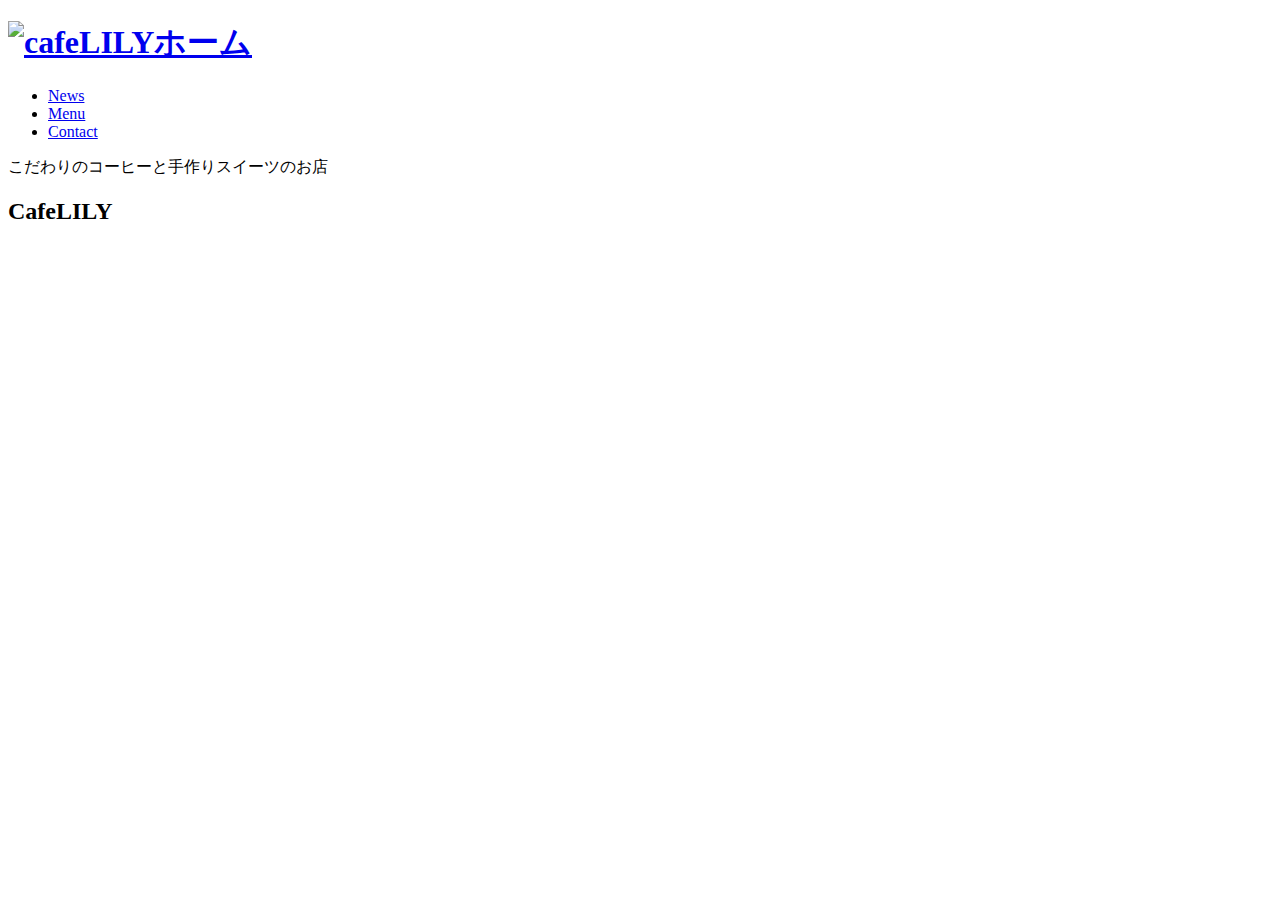
==== index.html @ 015c8594 "Create index.html" ====
<!DOCTYPE html>
<html lang="ja">
<head>
  <meta charset="UTF-8">
  <meta name="viewport" content="width=device-width, initial-scale=1">
  <meta name="description" content="こだわりのコーヒーと手作りスイーツのお店">
  <title>cafe LILY</title>

  <!-- css -->
  <link rel="stylesheet" href="https://unpkg.com/ress/dist/ress.min.css">
  <link href="https://fonts.googleapis.com/css?family=Philosopher" rel="stylesheet">
  <link href="css/style.css" rel="stylesheet">
  <link rel="icon" type="image/png" href="images/favicon.svg">

</head>


<body>
  <div id="home" class="big-bg">
    <header class="page-header wrapper">
        <h1><a href="index.html"><img class="logo" src="images/logo.svg" alt="cafeLILYホーム"></a></h1>
        <nav>
            <ul class="main-nav">
              <li><a href="news.html">News</a></li>
              <li><a href="menu.html">Menu</a></li>
              <li><a href="contact.html">Contact</a></li>
            </ul>
        </nav>
    </header>

    <div class="home-content wrapper">
        <span>こだわりのコーヒーと手作りスイーツのお店</span>
        <h2 class="page-title">CafeLILY</h2>
    </div><!-- /.home-content -->
  </div><!-- /#home -->
  
</body>
</html>
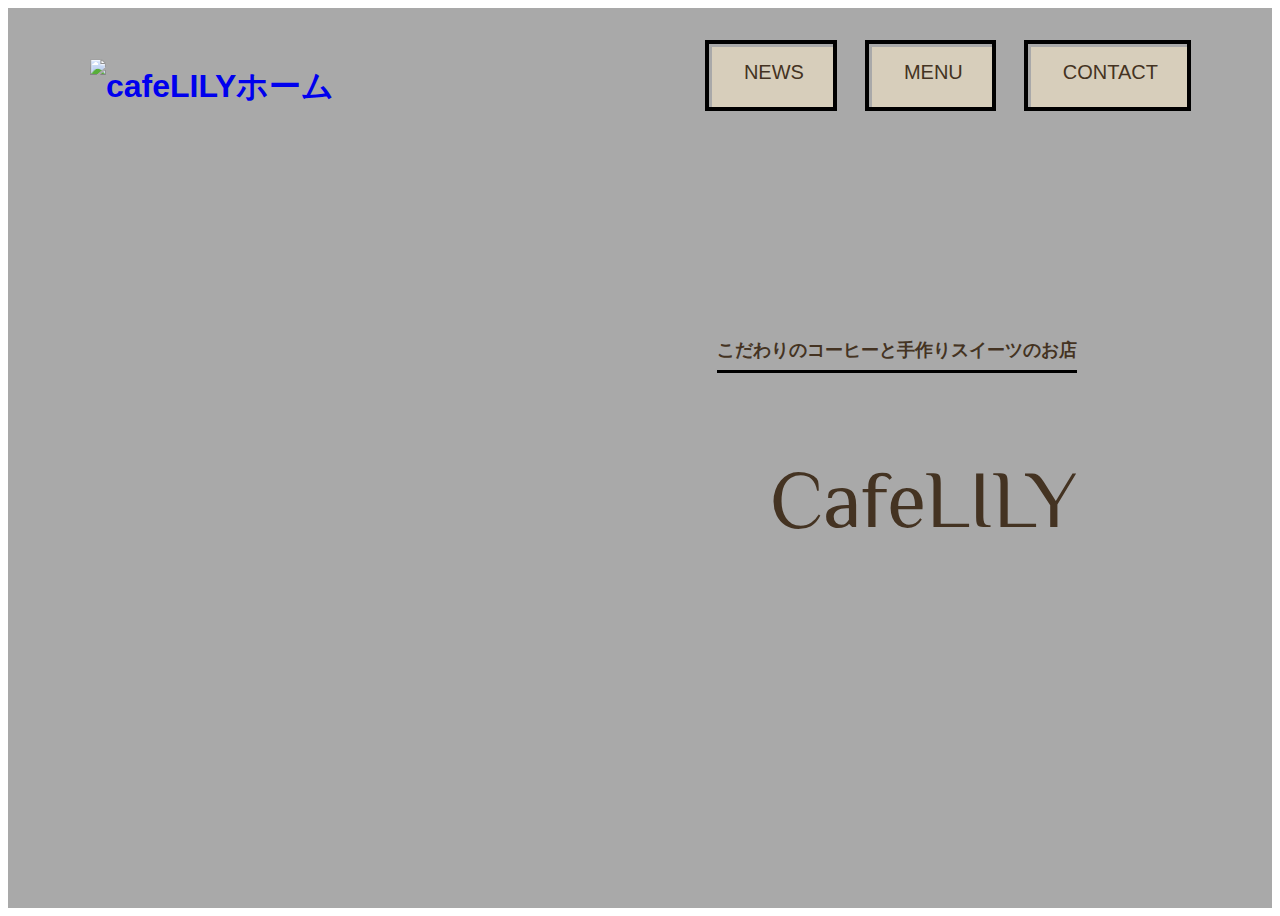
==== commit 809e3bfe: "Update index.html" ====
--- a/index.html
+++ b/index.html
@@ -9,7 +9,7 @@
   <!-- css -->
   <link rel="stylesheet" href="https://unpkg.com/ress/dist/ress.min.css">
   <link href="https://fonts.googleapis.com/css?family=Philosopher" rel="stylesheet">
-  <link href="css/style.css" rel="stylesheet">
+  <link href="style.css" rel="stylesheet">
   <link rel="icon" type="image/png" href="images/favicon.svg">
 
 </head>
--- a/style.css
+++ b/style.css
@@ -0,0 +1,482 @@
+@charset "UTF-8";
+
+/* 共通部分
+------------------------ */
+html {
+  font-size: 100%;
+}
+
+body {
+  font-family: "Yu Gothic Medium","游ゴシック Medium","YuGothic","游ゴシック体","ヒラギノ角ゴ Pro W3",sans-serif;
+  line-height: 1.7;
+  color: #432;
+}
+
+a {
+  text-decoration: none;
+}
+
+img {
+  max-width: 100%;
+}
+
+/* HEADER
+--------------------------- */
+.wrapper {
+  max-width: 1100px;
+  margin: 0 auto;
+  padding: 0.4%;
+}
+
+
+.logo {
+  width: 210px;
+  margin-top: 25px;
+}
+
+.main-nav {
+  display: flex;
+  font-size: 1.25rem;
+  text-transform: uppercase;
+  margin-top: 34px;
+  list-style: none;
+}
+
+.main-nav li {
+  margin-left: 36px;
+  position: relative;
+  padding: 0.5rem 2rem calc(1rem + 5px);
+  background:#d7cebb;
+}
+
+.main-nav li :before {
+  position: absolute;
+  top: -7px;
+  left: -7px;
+  width: 100%;
+  height: 100%;
+  content: '';
+  border: 4px solid #000;
+}
+
+
+.main-nav a {
+  color: #432;
+}
+
+.main-nav a:hover {
+  color: #0bd;
+}
+
+.page-header {
+  display: flex;
+  justify-content: space-between;
+}
+
+/* HOME
+------------------------- */
+.home-content {
+  text-align: right;
+  margin-top: 15%;
+  margin-right: 15%;
+}
+
+.home-content span {
+  font-size: 1.125rem;
+  font-weight: bold;
+  border-bottom: 3px solid #000;
+  padding-bottom: 10px;
+}
+
+/* 見出し　*/
+.page-title {
+  font-size: 5rem;
+  font-family: 'Philosopher',serif;
+  text-transform: uppercase;
+  font-weight: normal;
+}
+
+/* 大きな背景画像 */
+.big-bg {
+  background-size: cover;
+  background-position: center top;
+}
+
+#home {
+  background-image: url(../images/main-bg.jpg);
+  background-color:darkgrey;
+  background-blend-mode: hard-light;
+  min-height: 100vh;
+}
+
+#home .page-title {
+  text-transform: none;
+}
+
+/* NEWS
+----------------------------- */
+#news {
+  background-image: url(../images/news-bg.svg);
+  background: color #f6f0cc;;
+  background-blend-mode: hard-light;
+  height: 250px;
+  margin-bottom: 40px;
+}
+
+#news .page-title {
+  text-align: center;
+}
+
+/* 記事部分 */
+article {
+  width: 74%  ;
+}
+
+
+/* サイドバー */
+aside {
+  width: 22%;
+}
+
+.news-contents {
+  display: flex;
+  justify-content: space-between;
+  margin-bottom: 50px;
+  margin-top: 50px;
+}
+
+.post-info {
+  position: relative;
+  padding-top: 4px;
+  margin-bottom: 40px;
+}
+
+.post-date {
+  background:#0bd;
+  border-radius: 50%;
+  color: #fff;
+  width: 100px;
+  height: 100px;
+  font-size: 1.625rem;
+  text-align: center;
+  position: absolute;
+  top: 0;
+  padding-top: 10px;
+}
+
+.post-date span {
+  font-size: 1rem;
+  border-top: 1px rgba(255,255,255,5) solid;
+  padding-top: 6px;
+  display: block;
+  width: 60%;
+  margin: 0 auto;
+}
+
+.post-title {
+  font-family: "Yu Mincho","YuMincho", serif;
+  font-size: 2rem;
+  font-weight: normal;
+}
+
+.post-title,
+.post-cat {
+  margin-left: 120px;
+}
+
+article img {
+  margin-bottom: 20px;
+}
+
+article p {
+  margin-bottom: 1rem;
+}
+
+h4 {
+  position: relative;
+  display: inline-block;
+  padding: 0 65px;
+  text-align: center;
+}
+
+h4:before,
+h4:after {
+  position: absolute;
+  top: calc(50% - 3px);
+  width: 50px;
+  height: 6px;
+  content: '';
+  border-top: solid 2px #000;
+  border-bottom: solid 2px #000;
+}
+
+h4:before {
+  left: 0;
+}
+
+h4:after {
+  right: 0;
+}
+
+.sub-title {
+  font-size: 1.375rem;
+  padding: 0 8px 8px;
+  border-bottom: 2px #0bd solid;
+  font-weight: normal;
+}
+
+aside p {
+  padding: 12px 10px;
+}
+
+.sub-menu {
+  margin-bottom: 60px;
+  list-style: none;
+}
+
+.sub-menu li {
+  border-bottom: 1px #ddd solid;
+}
+
+.sub-menu a {
+  color: #432;
+  padding: 10px;
+  display: block;
+}
+
+.sub-menu a:hover {
+  color: #0bd;
+}
+
+
+/* フッター
+---------------------- */
+footer {
+  background: #432;
+  text-align: center;
+  padding: 10px 0;
+}
+
+footer p {
+  color: #fff;
+  font-size: 0.875rem;
+}
+
+/* MENU
+------------------------- */
+#menu {
+  background-image: url(../images/menu-bg.svg);
+  min-height: 100vh;
+}
+
+.menu-content {
+  max-width: 560px;
+  margin-top: 10%;
+}
+
+.menu-content .page-title {
+  text-align: center;
+}
+
+.menu-content p {
+  font-size: 1.125rem;
+  margin: 10px 0 0;
+}
+
+.sub-menu {
+  font-size: 1.125rem;
+  margin-top: 50px;
+  width: 300px;
+  font-weight: bold;
+}
+
+.grid {
+  display: grid;
+  gap: 26px;
+  grid-template-columns: 1fr 1fr 1fr;
+  margin-top: 6%;
+  margin-bottom: 50px;
+}
+
+.category {
+  text-align: center;
+  margin-top: 5%;
+  padding: 1rem 2rem;
+  border-top: 6px double #432;
+  border-bottom: 6px double #432;
+}
+
+/* CONTACT
+----------------------- */
+#contact {
+  background-image: url(../images/contact.svg);
+  min-height: 100vh;
+}
+
+/* フォーム */
+form div {
+  margin-bottom: 14px;
+}
+
+label {
+  font-size: 1.125rem;
+  margin-bottom: 10px;
+  display: block;
+}
+
+
+input[type="text"],
+input[type="email"],
+textarea {
+  background: rgba(255,255,255,.5);
+  border: 1px #000 solid;
+  border-radius: 5px;
+  padding: 10px;
+  font-size: 1rem;
+}
+
+input[type="text"],
+input[type="email"] {
+  width: 100%;
+  max-width: 240px;
+}
+
+textarea {
+  width: 100%;
+  max-width: 480px;
+  height: 5rem;
+}
+
+input[type="submit"] {
+  border: none;
+  cursor: pointer;
+  line-height: 1;
+  background: #0bd;
+  color: #fff;
+  border-radius: 5px;
+  padding: 18px 32px;
+}
+
+/* 店舗情報・地図 */
+#location {
+  padding: 4% 0;
+}
+
+#location .wrapper {
+  display: flex;
+  justify-content: space-between;
+}
+
+.location-info {
+  width: 22%;
+}
+
+.location-info p {
+  padding: 12px 10px;
+}
+
+.location-map {
+  width: 74%;
+}
+
+/* iframe */
+iframe {
+  width: 100%;
+}
+
+
+/* モバイル版
+----------------------- */
+@media (max-width:600px){
+  .page-title{
+    font-size: 2.5rem;
+  }
+
+  /* HEADER */
+  .main-nav {
+    font-size: 1rem;
+    margin-top: 10px;
+  }
+
+  .main-nav li {
+    margin: 0 20px;
+  }
+
+  /* HOME */
+  .home-content {
+    margin-top: 20%;
+  }
+
+  .page-header {
+    flex-direction: column;
+    align-items: center;
+  }
+
+  /* NEWS */
+  .news-contents {
+    flex-direction: column;
+  }
+
+  article,
+  aside {
+    width: 100%;
+  }
+
+  #news .page-title {
+    margin-top: 30px;
+  }
+
+  aside {
+    margin-top: 60px;
+  }
+
+  .post-info {
+    margin-bottom: 30px;
+  }
+
+  .post-date {
+    width: 70px;
+    height: 70px;
+    font-size: 1rem;
+  }
+
+  .post-date span {
+    font-size: 0.875rem;
+    padding-top: 2px;
+  }
+
+  .post-cat {
+    font-size: 0.875rem;
+    margin-top: 10px;
+  }
+
+  .post-title,
+  .post-cat {
+    margin-left: 80px;
+  }
+
+  /* MENU */
+  .menu-content {
+    margin-top: 20%;
+  }
+
+  .grid {
+    display: grid;
+    gap: 26px;
+    grid-template-columns: repeat(auto-fit, minmax(240ox, 1fr));
+    margin-top: 6%;
+    margin-bottom: 50px;
+  }
+
+  /* CONTACT */
+  #contact .page-title{
+    margin-top: 40px;
+  }
+
+  /*　フォーム　*/
+  input[type="text"],
+  input[type="email"],
+  textarea {
+    max-width: 100%;
+  }
+}
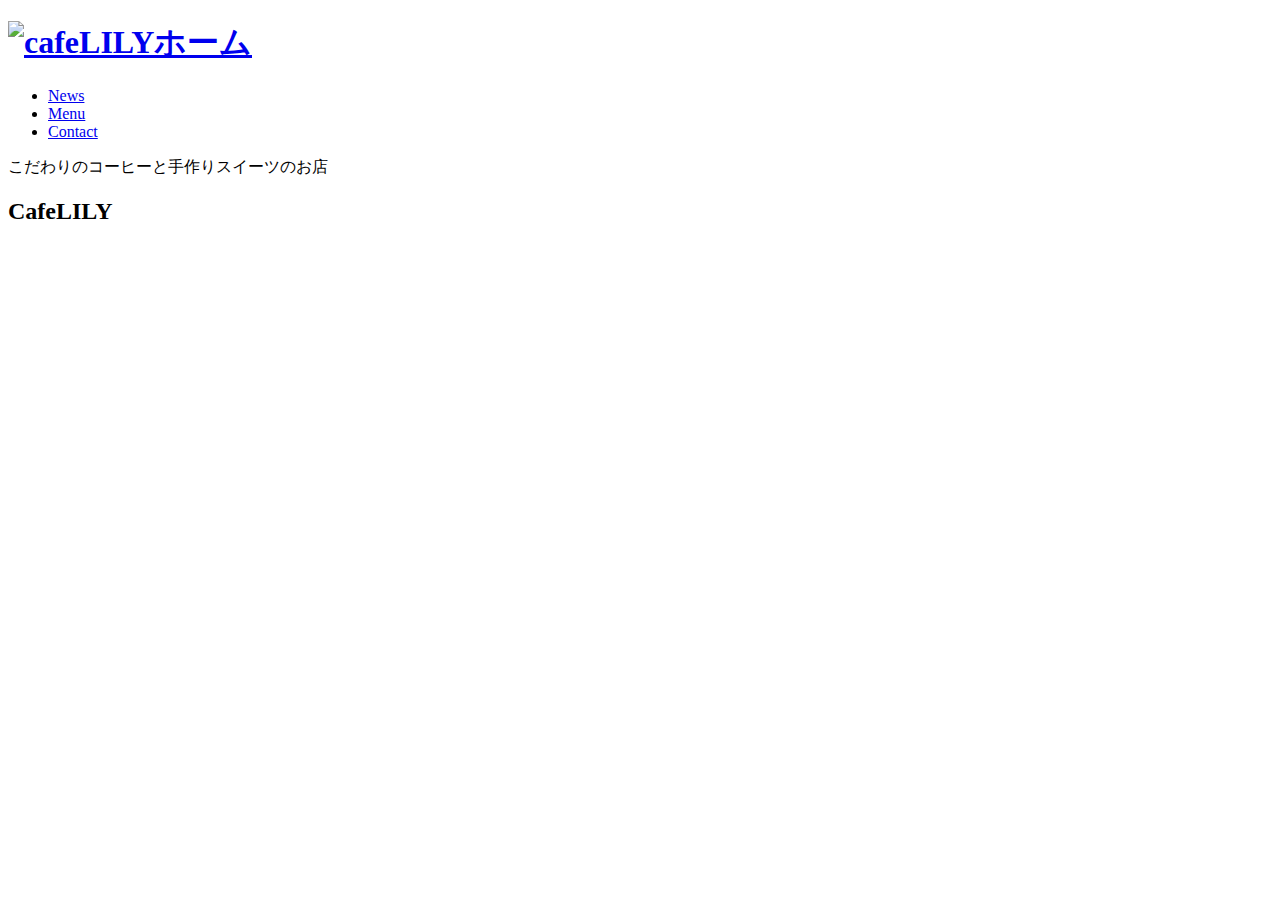
==== commit 85762140: "Update index.html" ====
--- a/index.html
+++ b/index.html
@@ -9,7 +9,7 @@
   <!-- css -->
   <link rel="stylesheet" href="https://unpkg.com/ress/dist/ress.min.css">
   <link href="https://fonts.googleapis.com/css?family=Philosopher" rel="stylesheet">
-  <link href="style.css" rel="stylesheet">
+  <link href="css/style.css" rel="stylesheet">
   <link rel="icon" type="image/png" href="images/favicon.svg">
 
 </head>
